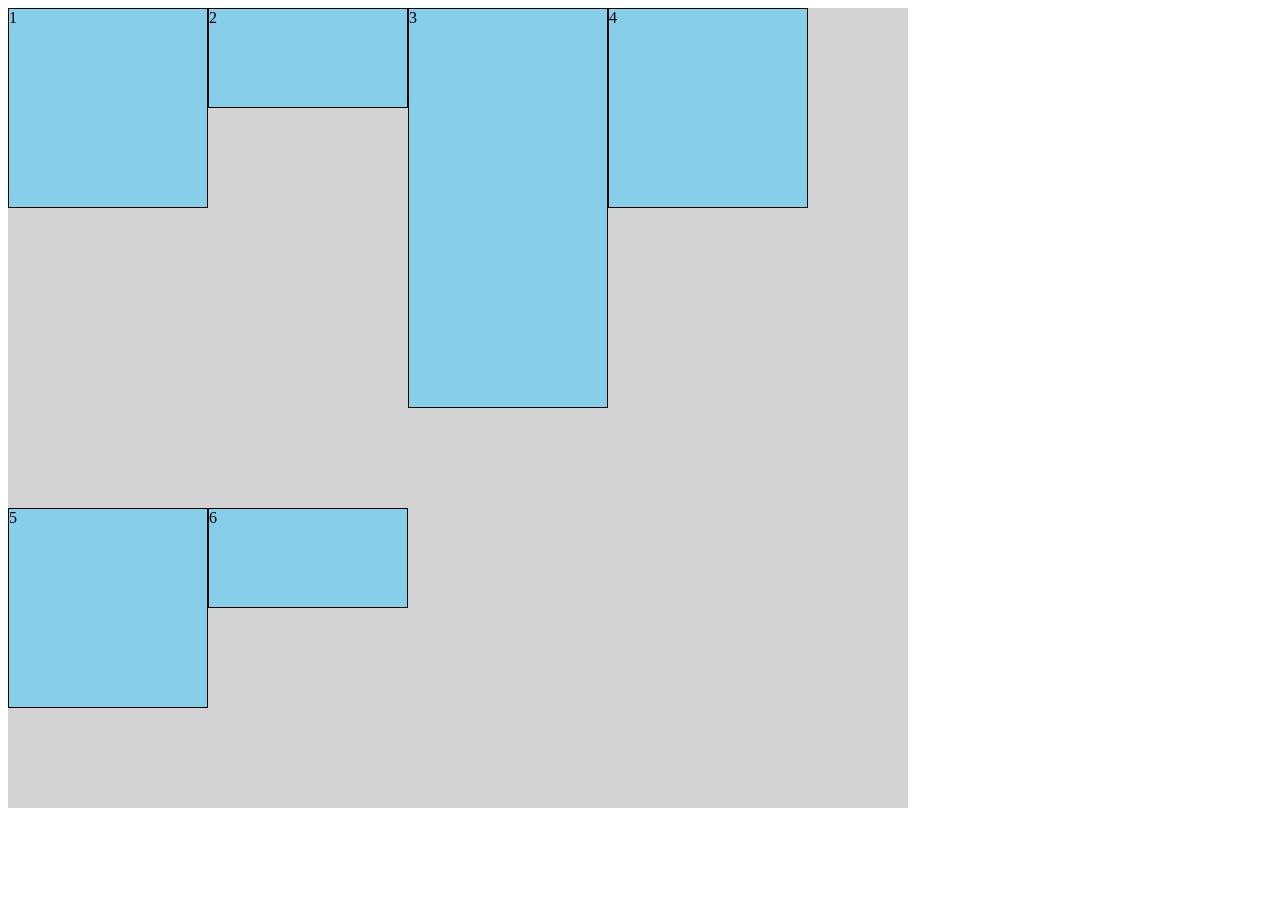
==== webSGG/css3practice.html @ cb1078ca "flexrelex" ====
<!DOCTYPE html>
<html lang="zh-CN">
<head>
    <meta charset="UTF-8">
    <title>Flex练习</title>
    <style>
        .outter {
            width: 900px;
            height: 800px;
            display: flex;
            background-color: lightgray;
            /* 主轴方向 */
            flex-direction: row;
            /* 主轴换行方式 */
            flex-wrap: wrap;
            /* 主轴方向+换行方式的复合属性 */
            /* flex-flow: wrap-reverse column; */
            /* 主轴的对齐方式 */
            justify-content: flex-start;
            /* 侧轴的对齐方式(单行) */
            /* align-items: flex-end; */
            /* 侧轴的对齐方式(多行) */
            align-content: stretch;
        }
        .inner {
            width: 200px;
            height: 200px;
            background-color: skyblue; 
            border: 1px solid black;
            box-sizing: border-box;   
        }
        
        .inner2 {
            /* display: flex; */
            height: 100px;
            /* font-size: 90px; */
        }
        .inner3 {
            /* display: flex; */
            height: 400px;
        }
        /* .iin {
            width: 100px;
            height: 100px;
            background-color: rgb(126, 188, 11); 
            border: 1px solid black;
            box-sizing: border-box;             
        } */
    </style>
</head>
<body>
    <!-- 伸缩容器&伸缩项目 -->
    <div class="outter">
        <div class="inner inner1">1</div>
        <div class="inner inner2">2</div>
        <div class="inner inner3">3
            <!-- <div class="iin"></div>
            <div class="iin"></div>
            <div class="iin"></div> -->
        </div>
        <div class="inner inner4">4</div>
        <div class="inner inner5">5</div>
        <div class="inner inner2">6</div>
    </div3
</body3
</html>
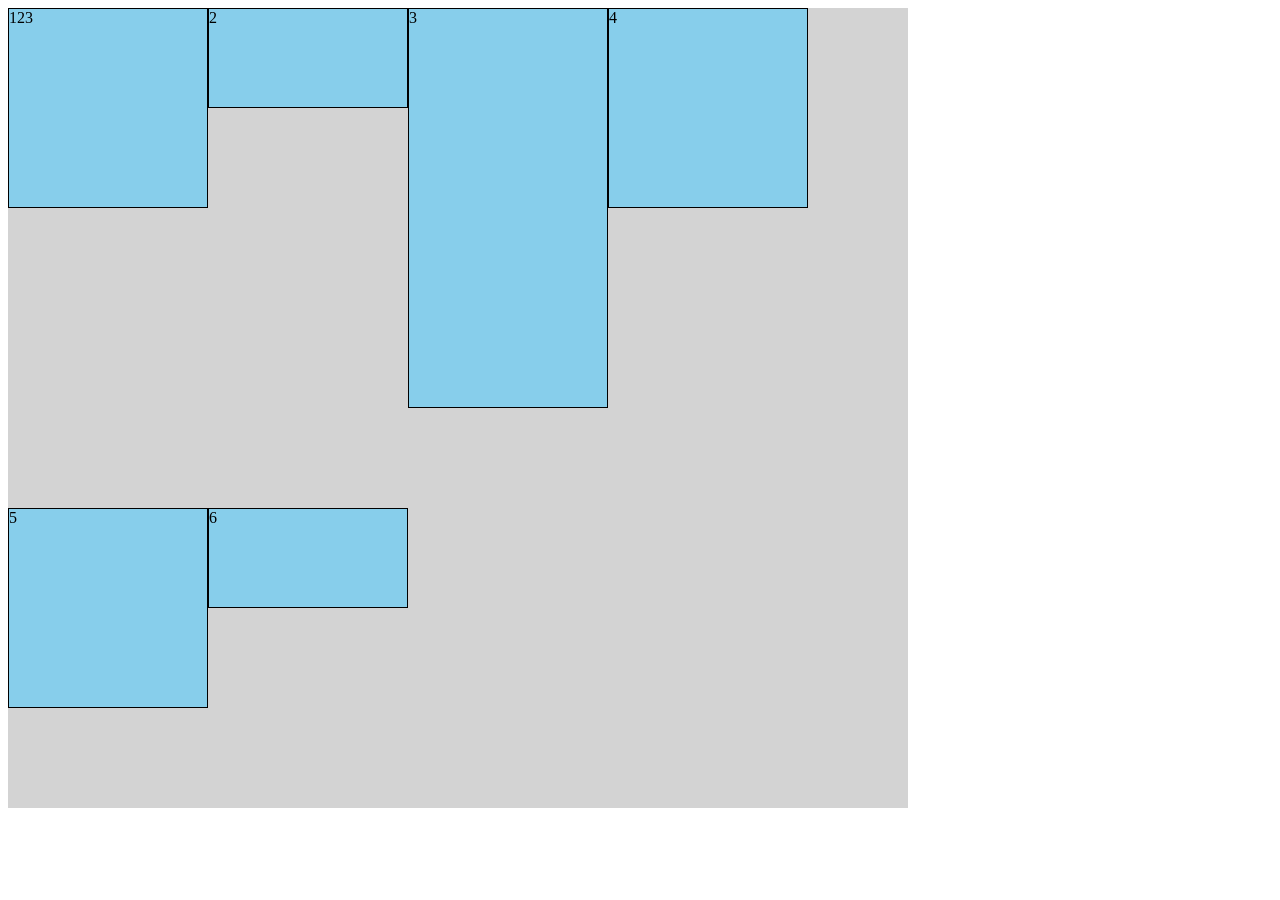
==== commit f4fde92f: "0224" ====
--- a/webSGG/css3practice.html
+++ b/webSGG/css3practice.html
@@ -51,7 +51,7 @@
 <body>
     <!-- 伸缩容器&伸缩项目 -->
     <div class="outter">
-        <div class="inner inner1">1</div>
+        <div class="inner inner1">123</div>
         <div class="inner inner2">2</div>
         <div class="inner inner3">3
             <!-- <div class="iin"></div>
@@ -61,6 +61,6 @@
         <div class="inner inner4">4</div>
         <div class="inner inner5">5</div>
         <div class="inner inner2">6</div>
-    </div3
-</body3
+    </div>
+</body>
 </html>
